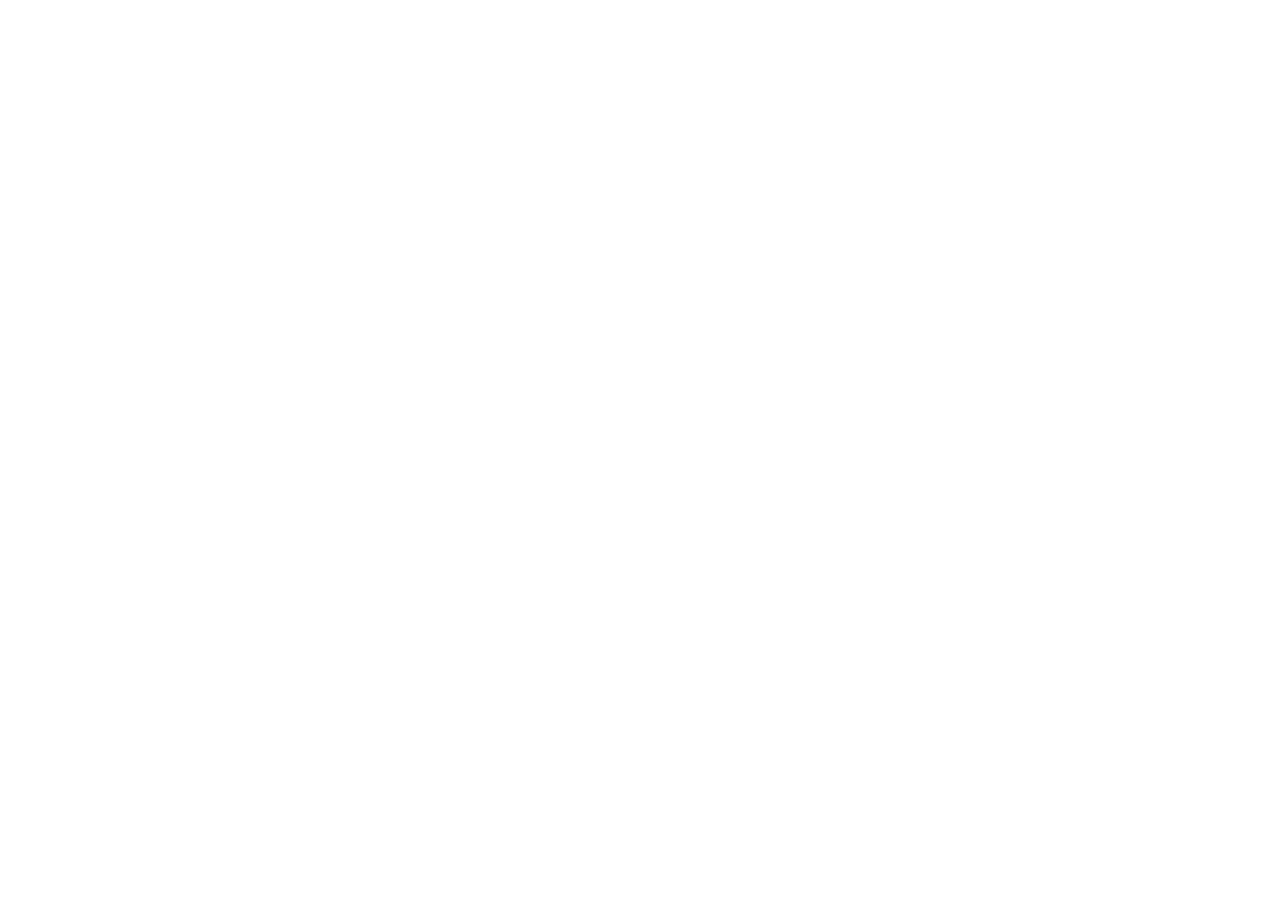
==== contact.html @ 6566667b "added the basic structure" ====
<!DOCTYPE html>
<html lang="en">

<head>
    <meta charset="UTF-8">
    <meta http-equiv="X-UA-Compatible" content="IE=edge">
    <meta name="viewport" content="width=device-width, initial-scale=1.0">
    <title>Croissant Contact</title>
</head>

<body>

</body>

</html>
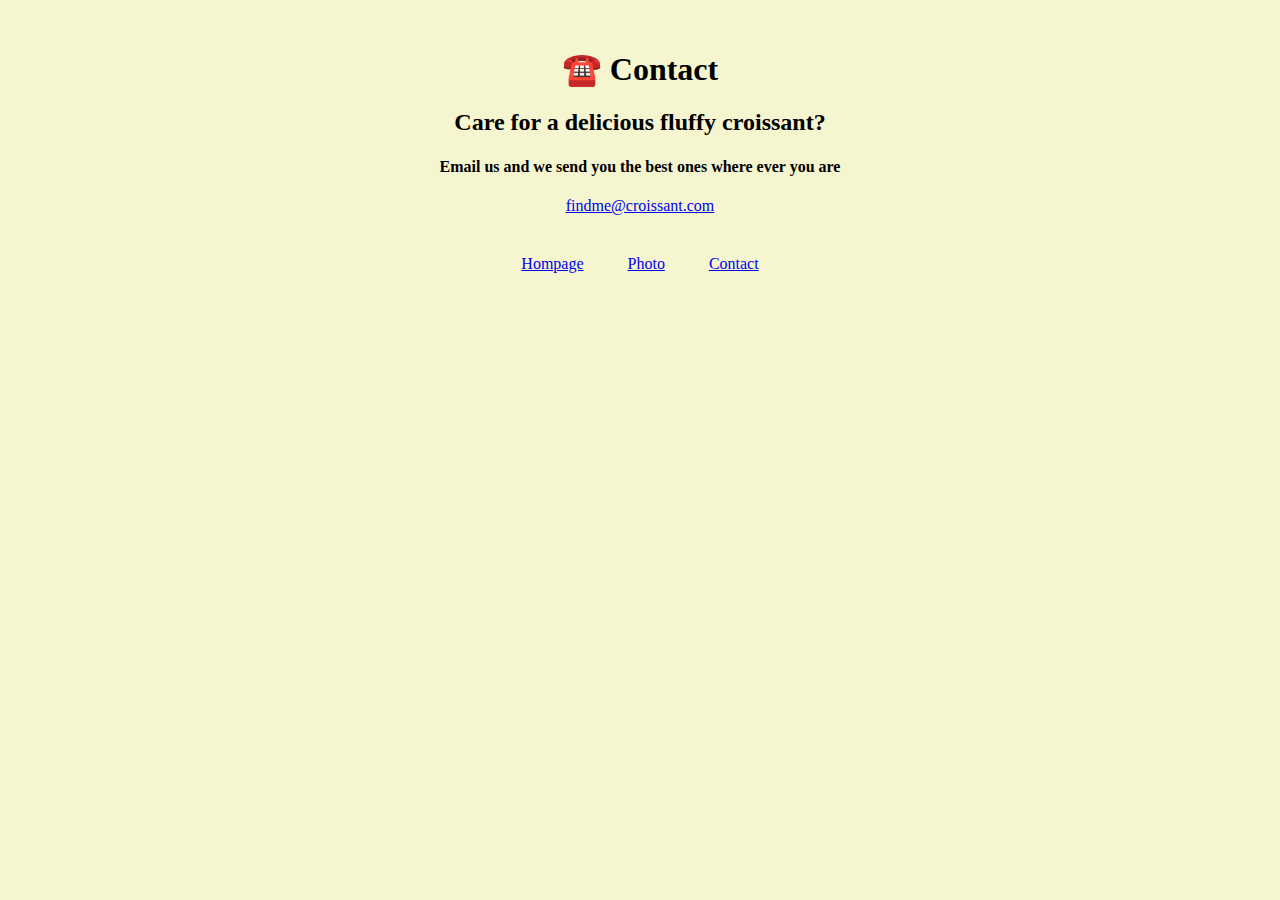
==== commit 31889cb4: "added the details of all three pages" ====
--- a/contact.html
+++ b/contact.html
@@ -5,11 +5,20 @@
     <meta charset="UTF-8">
     <meta http-equiv="X-UA-Compatible" content="IE=edge">
     <meta name="viewport" content="width=device-width, initial-scale=1.0">
+    <link rel="stylesheet" href="/css/style.css">
     <title>Croissant Contact</title>
 </head>
 
 <body>
-
+    <h1>☎️ Contact</h1>
+    <h2>Care for a delicious fluffy croissant?</h2>
+    <h4>Email us and we send you the best ones where ever you are</h4>
+    <a href="emailto:findme@croissant.com">findme@croissant.com</a>
+    <div class="links">
+        <a href="index.html">Hompage</a>
+        <a href="/photo.html">Photo</a>
+        <a href="/contact.html">Contact</a>
+    </div>
 </body>
 
 </html>--- a/css/style.css
+++ b/css/style.css
@@ -0,0 +1,27 @@
+body{
+    background-color: rgb(245, 245, 208);
+    text-align: center;
+}
+h1{
+    margin-top: 50px;
+}
+p{
+    max-width: 600px;
+    margin-left: auto;
+        margin-right: auto;
+}
+a{
+    margin-left: 20px;
+    margin-right: 20px;
+}
+.links{
+    display: block;
+    margin-top: 40px;
+        
+
+}
+img{
+    max-width: 600px;
+    border-radius: 10px;
+    border: 2px solid rgb(203, 203, 98);
+}
